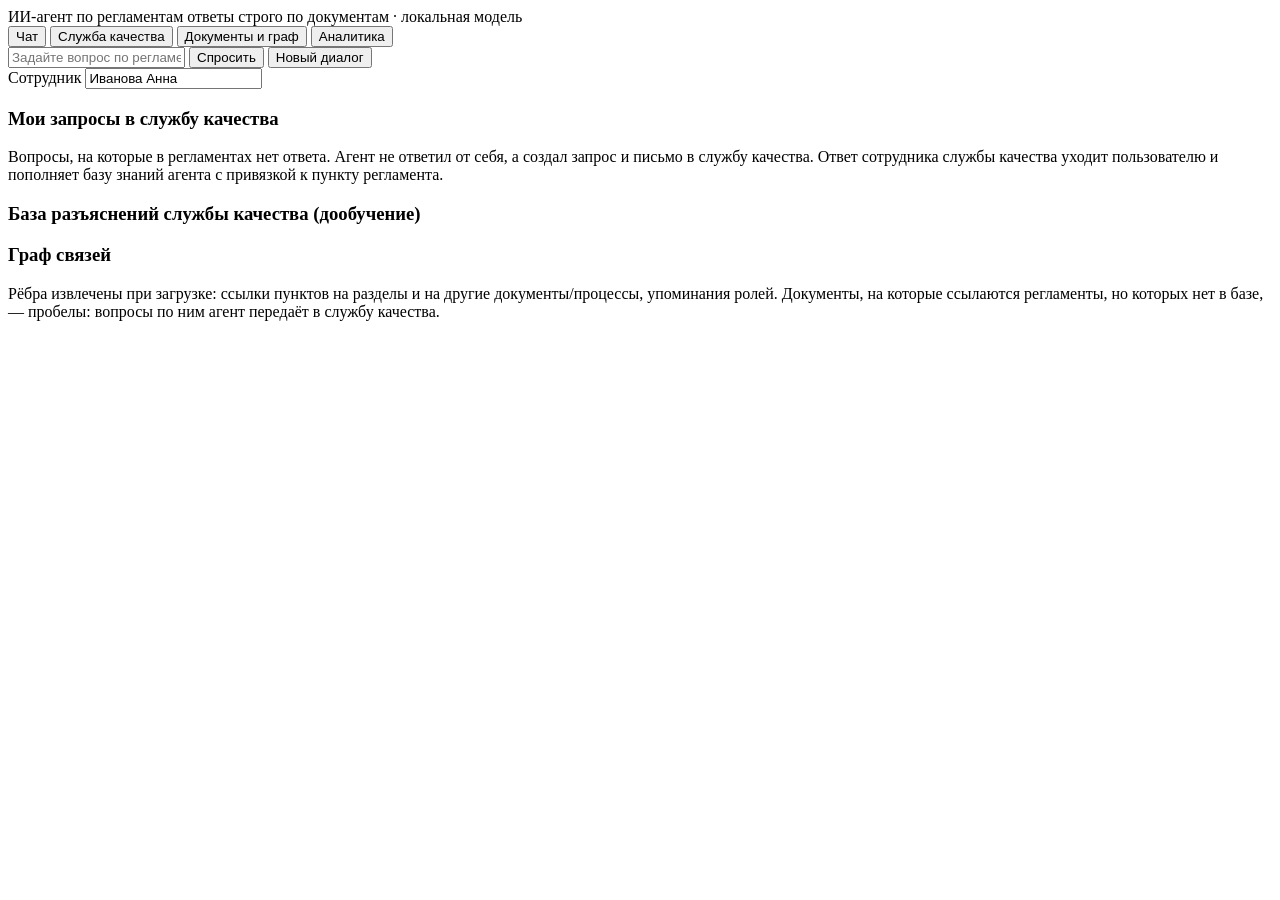
==== app/static/index.html @ 463114bf "Каркас агента: загрузка регламентов, гибридный поиск, граф связей, агентный цикл, веб-интерфейс - in" ====
<!doctype html>
<html lang="ru">
<head>
<meta charset="utf-8">
<meta name="viewport" content="width=device-width, initial-scale=1">
<title>ИИ-агент по корпоративным регламентам</title>
<link rel="stylesheet" href="/static/style.css">
</head>
<body>
<header>
  <div class="brand">ИИ-агент по регламентам <span>ответы строго по документам · локальная модель</span></div>
  <nav>
    <button data-tab="chat" class="active">Чат</button>
    <button data-tab="quality">Служба качества <b id="openCount"></b></button>
    <button data-tab="docs">Документы и граф</button>
    <button data-tab="stats">Аналитика</button>
  </nav>
</header>

<main>
<section id="chat" class="tab active">
  <div class="chat-col">
    <div id="messages"></div>
    <div class="examples" id="examples"></div>
    <form id="askForm">
      <input id="q" autocomplete="off" placeholder="Задайте вопрос по регламентам, например: кто назначает руководителя проекта?">
      <button type="submit" id="sendBtn">Спросить</button>
      <button type="button" id="newDialog" title="Начать новый диалог">Новый диалог</button>
    </form>
  </div>
  <aside class="side">
    <label>Сотрудник <input id="userName" value="Иванова Анна"></label>
    <h3>Мои запросы в службу качества</h3>
    <div id="myTickets" class="tickets small"></div>
  </aside>
</section>

<section id="quality" class="tab">
  <p class="hint">Вопросы, на которые в регламентах нет ответа. Агент не ответил от себя, а создал запрос и письмо в службу качества.
  Ответ сотрудника службы качества уходит пользователю и пополняет базу знаний агента с привязкой к пункту регламента.</p>
  <div id="ticketList" class="tickets"></div>
  <h3>База разъяснений службы качества (дообучение)</h3>
  <div id="kbList"></div>
</section>

<section id="docs" class="tab">
  <div id="docList"></div>
  <h3>Граф связей</h3>
  <p class="hint">Рёбра извлечены при загрузке: ссылки пунктов на разделы и на другие документы/процессы, упоминания ролей.
  Документы, на которые ссылаются регламенты, но которых нет в базе, — пробелы: вопросы по ним агент передаёт в службу качества.</p>
  <div id="graph"></div>
  <div id="gaps"></div>
  <div id="docView"></div>
</section>

<section id="stats" class="tab">
  <div id="statsBox"></div>
</section>
</main>
<script src="/static/app.js"></script>
</body>
</html>
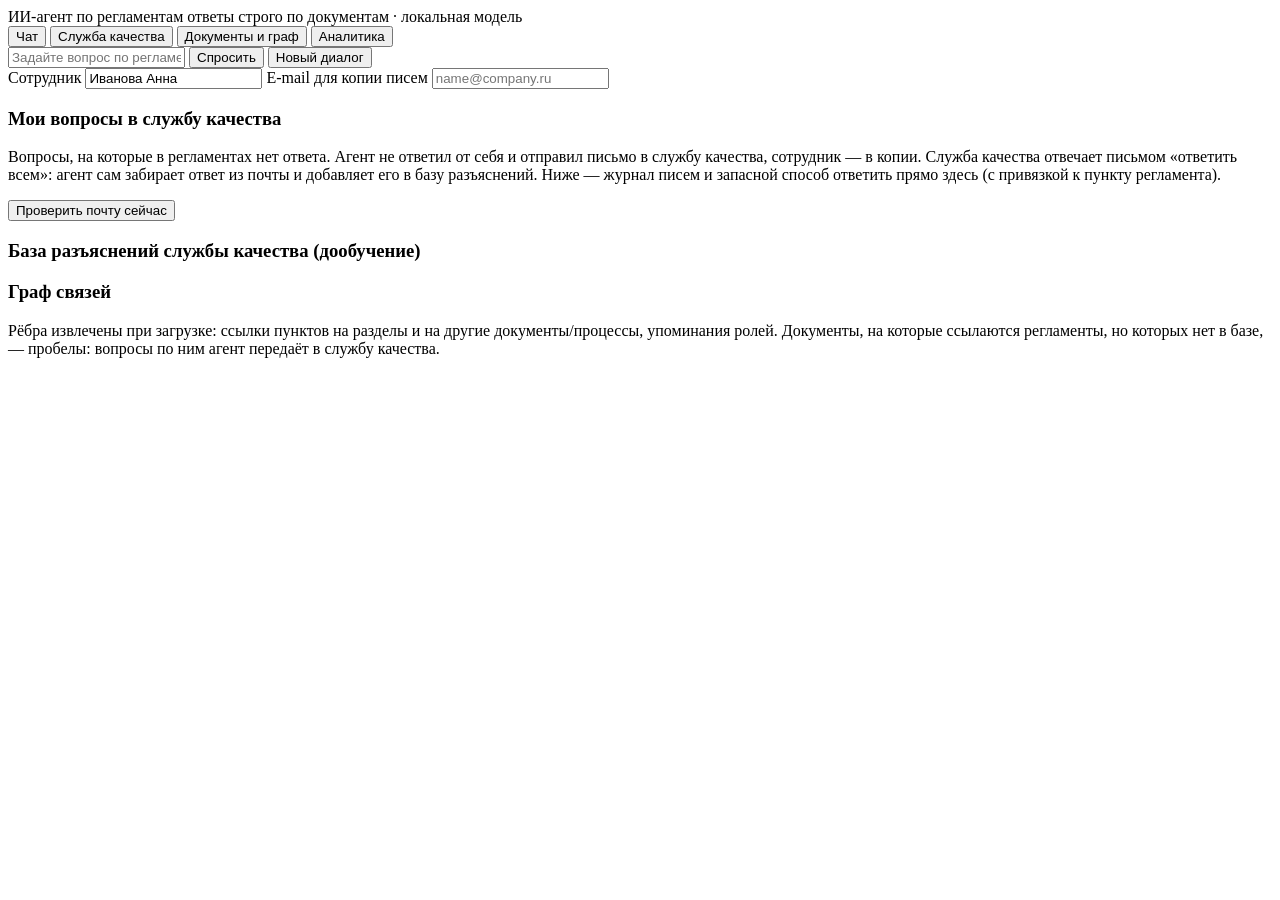
==== commit 5efd6d30: "Требования брифинга: письмо в службу качества с сотрудником в копии, чтение ответа из почты, вне рег" ====
--- a/app/static/index.html
+++ b/app/static/index.html
@@ -1,62 +1,65 @@
-<!doctype html>
-<html lang="ru">
-<head>
-<meta charset="utf-8">
-<meta name="viewport" content="width=device-width, initial-scale=1">
-<title>ИИ-агент по корпоративным регламентам</title>
-<link rel="stylesheet" href="/static/style.css">
-</head>
-<body>
-<header>
-  <div class="brand">ИИ-агент по регламентам <span>ответы строго по документам · локальная модель</span></div>
-  <nav>
-    <button data-tab="chat" class="active">Чат</button>
-    <button data-tab="quality">Служба качества <b id="openCount"></b></button>
-    <button data-tab="docs">Документы и граф</button>
-    <button data-tab="stats">Аналитика</button>
-  </nav>
-</header>
-
-<main>
-<section id="chat" class="tab active">
-  <div class="chat-col">
-    <div id="messages"></div>
-    <div class="examples" id="examples"></div>
-    <form id="askForm">
-      <input id="q" autocomplete="off" placeholder="Задайте вопрос по регламентам, например: кто назначает руководителя проекта?">
-      <button type="submit" id="sendBtn">Спросить</button>
-      <button type="button" id="newDialog" title="Начать новый диалог">Новый диалог</button>
-    </form>
-  </div>
-  <aside class="side">
-    <label>Сотрудник <input id="userName" value="Иванова Анна"></label>
-    <h3>Мои запросы в службу качества</h3>
-    <div id="myTickets" class="tickets small"></div>
-  </aside>
-</section>
-
-<section id="quality" class="tab">
-  <p class="hint">Вопросы, на которые в регламентах нет ответа. Агент не ответил от себя, а создал запрос и письмо в службу качества.
-  Ответ сотрудника службы качества уходит пользователю и пополняет базу знаний агента с привязкой к пункту регламента.</p>
-  <div id="ticketList" class="tickets"></div>
-  <h3>База разъяснений службы качества (дообучение)</h3>
-  <div id="kbList"></div>
-</section>
-
-<section id="docs" class="tab">
-  <div id="docList"></div>
-  <h3>Граф связей</h3>
-  <p class="hint">Рёбра извлечены при загрузке: ссылки пунктов на разделы и на другие документы/процессы, упоминания ролей.
-  Документы, на которые ссылаются регламенты, но которых нет в базе, — пробелы: вопросы по ним агент передаёт в службу качества.</p>
-  <div id="graph"></div>
-  <div id="gaps"></div>
-  <div id="docView"></div>
-</section>
-
-<section id="stats" class="tab">
-  <div id="statsBox"></div>
-</section>
-</main>
-<script src="/static/app.js"></script>
-</body>
-</html>
+<!doctype html>
+<html lang="ru">
+<head>
+<meta charset="utf-8">
+<meta name="viewport" content="width=device-width, initial-scale=1">
+<title>ИИ-агент по корпоративным регламентам</title>
+<link rel="stylesheet" href="/static/style.css">
+</head>
+<body>
+<header>
+  <div class="brand">ИИ-агент по регламентам <span>ответы строго по документам · локальная модель</span></div>
+  <nav>
+    <button data-tab="chat" class="active">Чат</button>
+    <button data-tab="quality">Служба качества <b id="openCount"></b></button>
+    <button data-tab="docs">Документы и граф</button>
+    <button data-tab="stats">Аналитика</button>
+  </nav>
+</header>
+
+<main>
+<section id="chat" class="tab active">
+  <div class="chat-col">
+    <div id="messages"></div>
+    <div class="examples" id="examples"></div>
+    <form id="askForm">
+      <input id="q" autocomplete="off" placeholder="Задайте вопрос по регламентам, например: кто назначает руководителя проекта?">
+      <button type="submit" id="sendBtn">Спросить</button>
+      <button type="button" id="newDialog" title="Начать новый диалог">Новый диалог</button>
+    </form>
+  </div>
+  <aside class="side">
+    <label>Сотрудник <input id="userName" value="Иванова Анна"></label>
+    <label>E-mail для копии писем <input id="userEmail" placeholder="name@company.ru"></label>
+    <h3>Мои вопросы в службу качества</h3>
+    <div id="myTickets" class="tickets small"></div>
+  </aside>
+</section>
+
+<section id="quality" class="tab">
+  <p class="hint">Вопросы, на которые в регламентах нет ответа. Агент не ответил от себя и отправил письмо в службу качества,
+  сотрудник — в копии. Служба качества отвечает письмом «ответить всем»: агент сам забирает ответ из почты и добавляет его в базу
+  разъяснений. Ниже — журнал писем и запасной способ ответить прямо здесь (с привязкой к пункту регламента).</p>
+  <button id="pollMail">Проверить почту сейчас</button>
+  <div id="ticketList" class="tickets"></div>
+  <h3>База разъяснений службы качества (дообучение)</h3>
+  <div id="kbList"></div>
+</section>
+
+<section id="docs" class="tab">
+  <div id="docList"></div>
+  <h3>Граф связей</h3>
+  <p class="hint">Рёбра извлечены при загрузке: ссылки пунктов на разделы и на другие документы/процессы, упоминания ролей.
+  Документы, на которые ссылаются регламенты, но которых нет в базе, — пробелы: вопросы по ним агент передаёт в службу качества.</p>
+  <div id="graph"></div>
+  <div id="gaps"></div>
+  <div id="docView"></div>
+</section>
+
+<section id="stats" class="tab">
+  <div id="statsBox"></div>
+</section>
+</main>
+<script src="/static/app.js"></script>
+</body>
+</html>
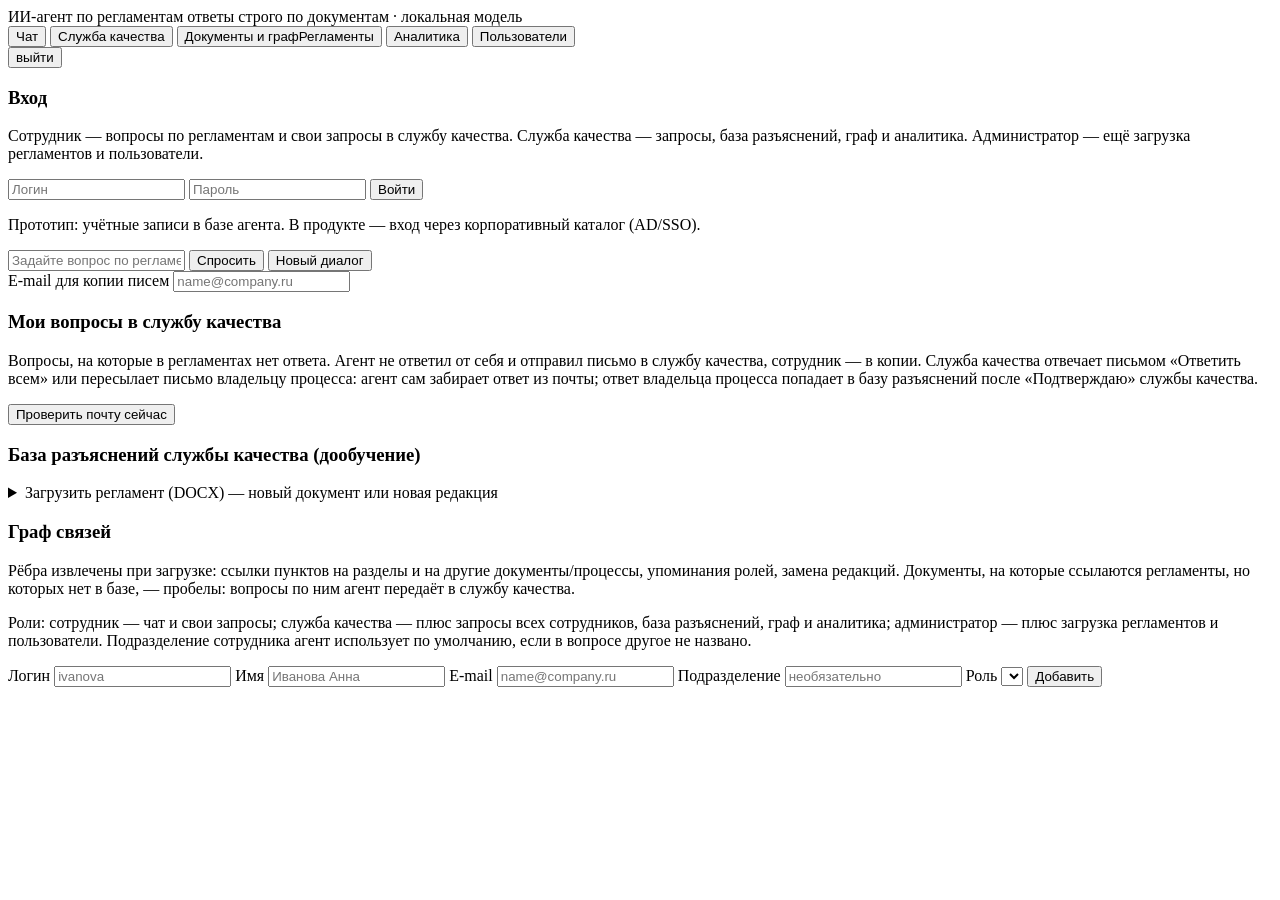
==== commit 3d1f9965: "Роли и вход, загрузка регламентов, приоритет регламента над разъяснением (Q&A заказчика 27.11), каче" ====
--- a/app/static/index.html
+++ b/app/static/index.html
@@ -1,65 +1,114 @@
-<!doctype html>
-<html lang="ru">
-<head>
-<meta charset="utf-8">
-<meta name="viewport" content="width=device-width, initial-scale=1">
-<title>ИИ-агент по корпоративным регламентам</title>
-<link rel="stylesheet" href="/static/style.css">
-</head>
-<body>
-<header>
-  <div class="brand">ИИ-агент по регламентам <span>ответы строго по документам · локальная модель</span></div>
-  <nav>
-    <button data-tab="chat" class="active">Чат</button>
-    <button data-tab="quality">Служба качества <b id="openCount"></b></button>
-    <button data-tab="docs">Документы и граф</button>
-    <button data-tab="stats">Аналитика</button>
-  </nav>
-</header>
-
-<main>
-<section id="chat" class="tab active">
-  <div class="chat-col">
-    <div id="messages"></div>
-    <div class="examples" id="examples"></div>
-    <form id="askForm">
-      <input id="q" autocomplete="off" placeholder="Задайте вопрос по регламентам, например: кто назначает руководителя проекта?">
-      <button type="submit" id="sendBtn">Спросить</button>
-      <button type="button" id="newDialog" title="Начать новый диалог">Новый диалог</button>
-    </form>
-  </div>
-  <aside class="side">
-    <label>Сотрудник <input id="userName" value="Иванова Анна"></label>
-    <label>E-mail для копии писем <input id="userEmail" placeholder="name@company.ru"></label>
-    <h3>Мои вопросы в службу качества</h3>
-    <div id="myTickets" class="tickets small"></div>
-  </aside>
-</section>
-
-<section id="quality" class="tab">
-  <p class="hint">Вопросы, на которые в регламентах нет ответа. Агент не ответил от себя и отправил письмо в службу качества,
-  сотрудник — в копии. Служба качества отвечает письмом «ответить всем»: агент сам забирает ответ из почты и добавляет его в базу
-  разъяснений. Ниже — журнал писем и запасной способ ответить прямо здесь (с привязкой к пункту регламента).</p>
-  <button id="pollMail">Проверить почту сейчас</button>
-  <div id="ticketList" class="tickets"></div>
-  <h3>База разъяснений службы качества (дообучение)</h3>
-  <div id="kbList"></div>
-</section>
-
-<section id="docs" class="tab">
-  <div id="docList"></div>
-  <h3>Граф связей</h3>
-  <p class="hint">Рёбра извлечены при загрузке: ссылки пунктов на разделы и на другие документы/процессы, упоминания ролей.
-  Документы, на которые ссылаются регламенты, но которых нет в базе, — пробелы: вопросы по ним агент передаёт в службу качества.</p>
-  <div id="graph"></div>
-  <div id="gaps"></div>
-  <div id="docView"></div>
-</section>
-
-<section id="stats" class="tab">
-  <div id="statsBox"></div>
-</section>
-</main>
-<script src="/static/app.js"></script>
-</body>
-</html>
+<!doctype html>
+<html lang="ru">
+<head>
+<meta charset="utf-8">
+<meta name="viewport" content="width=device-width, initial-scale=1">
+<title>ИИ-агент по корпоративным регламентам</title>
+<link rel="stylesheet" href="/static/style.css">
+</head>
+<body class="locked">
+<header>
+  <div class="brand">ИИ-агент по регламентам <span>ответы строго по документам · локальная модель</span></div>
+  <nav>
+    <button data-tab="chat" class="active">Чат</button>
+    <button data-tab="quality" class="q-only">Служба качества <b id="openCount"></b></button>
+    <button data-tab="docs"><span class="q-only">Документы и граф</span><span class="e-only">Регламенты</span></button>
+    <button data-tab="stats" class="q-only">Аналитика</button>
+    <button data-tab="users" class="a-only">Пользователи</button>
+  </nav>
+  <div class="mode"><span id="who"></span><button id="logout" title="Выйти">выйти</button></div>
+</header>
+
+<div id="login" class="login">
+  <h3>Вход</h3>
+  <p class="hint">Сотрудник — вопросы по регламентам и свои запросы в службу качества. Служба качества — запросы, база
+  разъяснений, граф и аналитика. Администратор — ещё загрузка регламентов и пользователи.</p>
+  <form id="loginForm">
+    <input id="loginName" placeholder="Логин" autocomplete="username">
+    <input id="loginPass" type="password" placeholder="Пароль" autocomplete="current-password">
+    <button>Войти</button> <span id="loginErr" class="over"></span>
+  </form>
+  <p class="hint">Прототип: учётные записи в базе агента. В продукте — вход через корпоративный каталог (AD/SSO).</p>
+</div>
+
+<main>
+<section id="chat" class="tab active">
+  <div class="chat-col">
+    <div id="messages"></div>
+    <div class="examples" id="examples"></div>
+    <form id="askForm">
+      <input id="q" autocomplete="off" placeholder="Задайте вопрос по регламентам, например: кто назначает руководителя проекта?">
+      <button type="submit" id="sendBtn">Спросить</button>
+      <button type="button" id="newDialog" title="Начать новый диалог">Новый диалог</button>
+    </form>
+  </div>
+  <aside class="side">
+    <div id="profile" class="profile"></div>
+    <label>E-mail для копии писем <input id="userEmail" placeholder="name@company.ru"></label>
+    <h3>Мои вопросы в службу качества</h3>
+    <div id="myTickets" class="tickets small"></div>
+  </aside>
+</section>
+
+<section id="quality" class="tab">
+  <p class="hint">Вопросы, на которые в регламентах нет ответа. Агент не ответил от себя и отправил письмо в службу качества,
+  сотрудник — в копии. Служба качества отвечает письмом «Ответить всем» или пересылает письмо владельцу процесса: агент сам
+  забирает ответ из почты; ответ владельца процесса попадает в базу разъяснений после «Подтверждаю» службы качества.</p>
+  <button id="pollMail">Проверить почту сейчас</button>
+  <div id="ticketList" class="tickets"></div>
+  <h3>База разъяснений службы качества (дообучение)</h3>
+  <div id="kbList"></div>
+</section>
+
+<section id="docs" class="tab">
+  <details id="upload" class="upload a-only">
+    <summary>Загрузить регламент (DOCX) — новый документ или новая редакция</summary>
+    <p class="hint">Документ сразу разбирается на пункты (номера — из текста или автонумерации Word), получает эмбеддинги
+    и рёбра графа и участвует в поиске агента. Подразделение указывается здесь или берётся из названия документа;
+    новое подразделение агент начинает узнавать в вопросах сразу. Новая редакция заменяет прежнюю — та утрачивает силу.</p>
+    <div class="upform">
+      <label>Файл <input type="file" id="upFile" accept=".docx"></label>
+      <label>Подразделение <input id="upDep" list="depList" placeholder="например, Бухгалтерия"></label>
+      <datalist id="depList"></datalist>
+      <label>Процесс <input id="upProc" placeholder="необязательно"></label>
+      <label>Заменяет редакцию <select id="upRepl"><option value="">— новый документ —</option></select></label>
+      <button id="upGo">Загрузить</button>
+    </div>
+    <div id="upResult"></div>
+  </details>
+  <div id="docList"></div>
+  <div class="q-only">
+  <h3>Граф связей</h3>
+  <p class="hint">Рёбра извлечены при загрузке: ссылки пунктов на разделы и на другие документы/процессы, упоминания ролей,
+  замена редакций. Документы, на которые ссылаются регламенты, но которых нет в базе, — пробелы: вопросы по ним агент
+  передаёт в службу качества.</p>
+  <div id="graph"></div>
+  <div id="gaps"></div>
+  </div>
+  <div id="docView"></div>
+</section>
+
+<section id="stats" class="tab">
+  <div id="statsBox"></div>
+</section>
+
+<section id="users" class="tab">
+  <p class="hint">Роли: сотрудник — чат и свои запросы; служба качества — плюс запросы всех сотрудников, база разъяснений,
+  граф и аналитика; администратор — плюс загрузка регламентов и пользователи. Подразделение сотрудника агент использует
+  по умолчанию, если в вопросе другое не названо.</p>
+  <div class="upform">
+    <label>Логин <input id="nuLogin" placeholder="ivanova"></label>
+    <label>Имя <input id="nuName" placeholder="Иванова Анна"></label>
+    <label>E-mail <input id="nuEmail" placeholder="name@company.ru"></label>
+    <label>Подразделение <input id="nuDep" list="nuDepList" placeholder="необязательно"></label>
+    <datalist id="nuDepList"></datalist>
+    <label>Роль <select id="nuRole"></select></label>
+    <button id="nuGo">Добавить</button>
+  </div>
+  <div id="userPw"></div>
+  <div id="userList"></div>
+</section>
+</main>
+<script src="/static/app.js"></script>
+</body>
+</html>
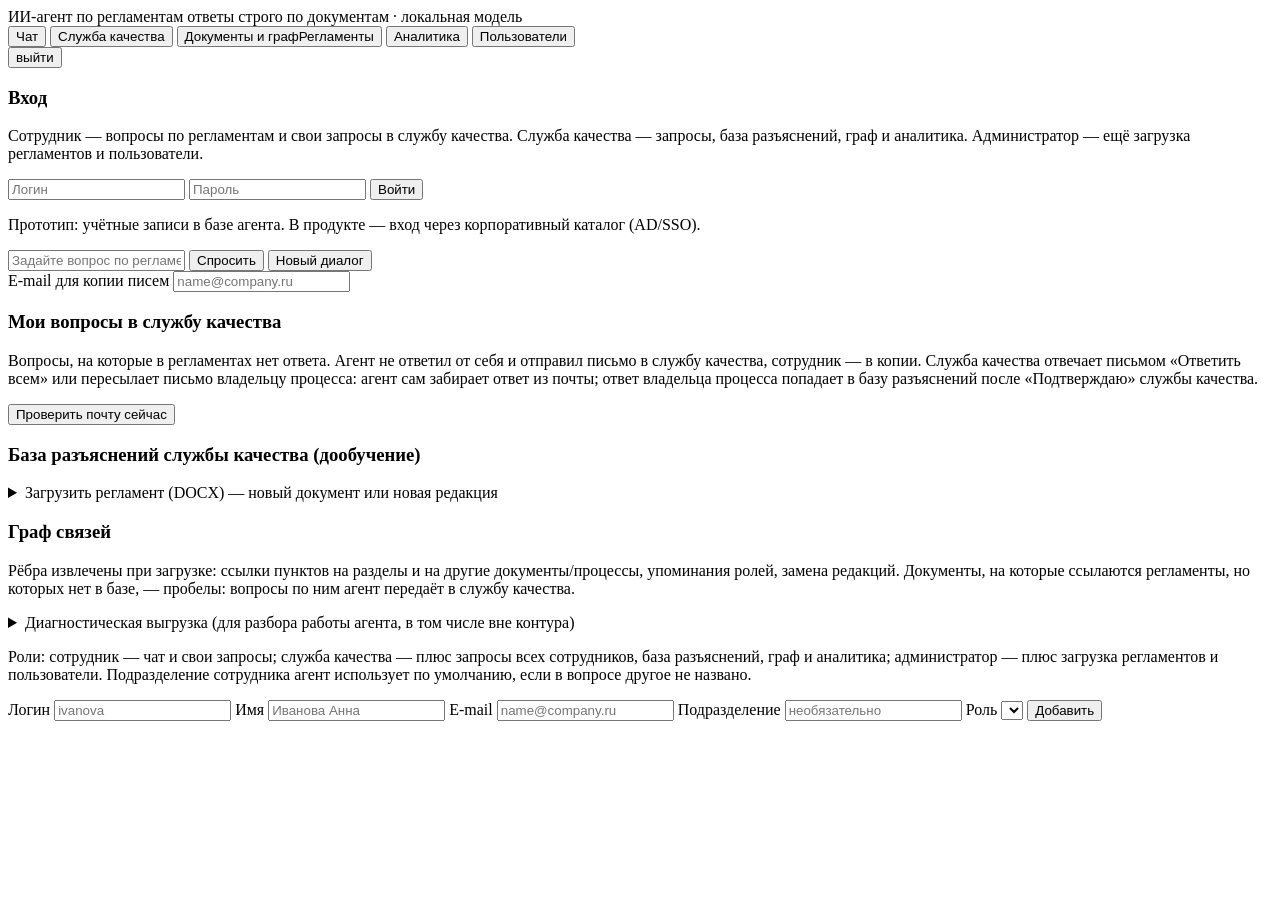
==== commit 732e8d4b: "Диагностическая выгрузка с обезличиванием (для разбора работы агента вне контура) python -m app.diag" ====
--- a/app/static/index.html
+++ b/app/static/index.html
@@ -93,6 +93,18 @@
 </section>
 
 <section id="users" class="tab">
+  <details class="upload">
+    <summary>Диагностическая выгрузка (для разбора работы агента, в том числе вне контура)</summary>
+    <p class="hint">Тексты регламентов, ответов, цитат, разъяснений и писем не выгружаются никогда; пользователи заменены
+    на u1, u2… «Без текстов» — исходы, время шагов, токены, кэш, оценки, номера пунктов. «С вопросами» — плюс тексты
+    вопросов с заменой e-mail, телефонов, ФИО, сумм, номеров договоров и организаций на метки; шаблоны ловят не всё —
+    перед передачей наружу просмотрите файлы.</p>
+    <div class="upform">
+      <label>Состав <select id="diagLevel"><option value="metrics">без текстов</option><option value="masked">с обезличенными вопросами</option></select></label>
+      <label>За дней <input id="diagDays" type="number" value="30" min="1" max="365"></label>
+      <a id="diagGo" class="btn" href="/api/diag/export?level=metrics&days=30">Скачать архив</a>
+    </div>
+  </details>
   <p class="hint">Роли: сотрудник — чат и свои запросы; служба качества — плюс запросы всех сотрудников, база разъяснений,
   граф и аналитика; администратор — плюс загрузка регламентов и пользователи. Подразделение сотрудника агент использует
   по умолчанию, если в вопросе другое не названо.</p>
